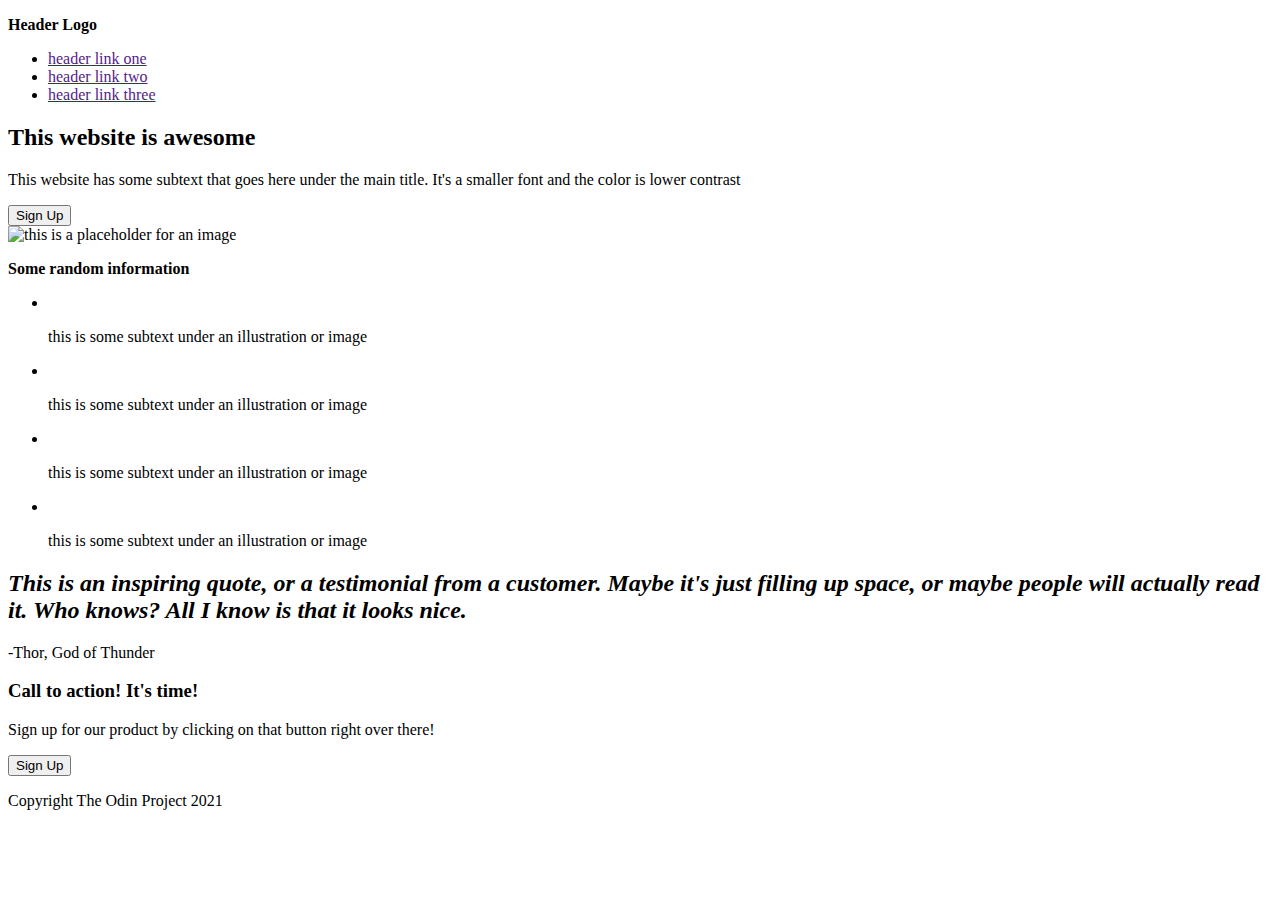
==== index.html @ f9a54317 "Added HTML elements" ====
<!DOCTYPE html>
<html lang="en">
<head>
    <meta charset="UTF-8">
    <title>Foundation Landing Page</title>
    <link rel="stylesheet" href="styles.css">
</head>
<body>

    <div class="header">
        
        <div class="header-left">
            <p><strong>Header Logo</strong></p>
        </div>

        <div class="header-right">
            <ul>
                <li>
                    <a href="">header link one</a>
                </li>
                <li>
                    <a href="">header link two</a>
                </li>
                <li>
                    <a href="">header link three</a>
                </li>
            </ul>
        </div>
    </div>
    <div class="section1">   
        <div class="section1-container">

            <div class="section1-left">
                <h2>This website is awesome</h2>
                <p>This website has some subtext that goes here under the main title. It's a smaller font and the color is lower contrast</p>
                <button class="section1-left btn">Sign Up</button>
            </div>

            <div class="section1-right">
                <img src="" alt="this is a placeholder for an image">
            </div>
        </div>
    </div>

    <div class="section2">

        <div class="section2-container">
            <p>
                <strong>Some random information</strong>
            </p>

            <div class="section2-img-container">
                <ul class="img-template">
                    <li>
                        <img src="">
                        <p>this is some subtext under an illustration or image</p>
                    </li>
                    <li>
                        <img src="">
                        <p>this is some subtext under an illustration or image</p>
                    </li>
                    <li>
                        <img src="">
                        <p>this is some subtext under an illustration or image</p>
                    </li>
                    <li>
                        <img src="">
                        <p>this is some subtext under an illustration or image</p>
                    </li>
                </ul>
            </div>

        </div>

    </div>

    <div class="section3">
        <h2>
            <em>This is an inspiring quote, or a testimonial from a customer.
                Maybe it's just filling up space, or maybe people will actually read it. Who knows? All I know is that it looks nice.</em>
        </h2>

        <p>-Thor, God of Thunder</p>

    </div>

    <div class="section4">
        <div class="section4-container">
            <div class="section4-container-left">
                <h3>Call to action! It's time!</h3>
                <p>Sign up for our product by clicking on that button right over there!</p>
            </div>
            <div class="section4-container-right">
                <button class="section4-right btn">Sign Up</button>
            </div>
        </div>

    </div>

    <div class="section5">
        <p>Copyright The Odin Project 2021</p>
    </div>
    
    
</body>
</html>
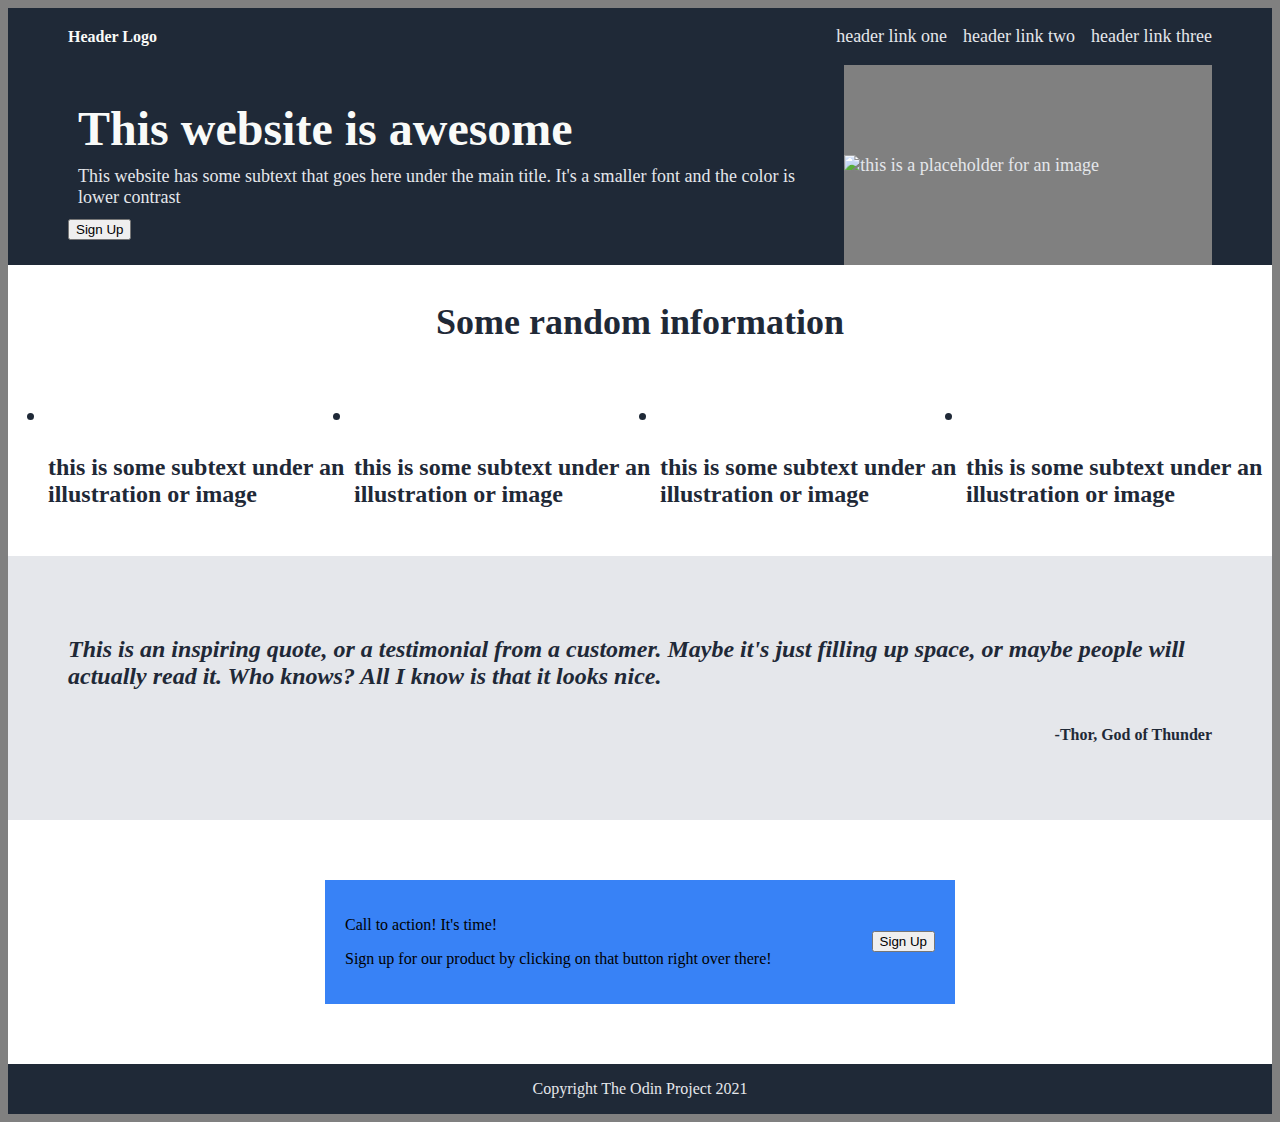
==== commit d97a7ae2: "Removed originals and replaced with second copies" ====
--- a/index.html
+++ b/index.html
@@ -7,94 +7,86 @@
 </head>
 <body>
 
-    <div class="header">
-        
+    <div class="header">        
         <div class="header-left">
             <p><strong>Header Logo</strong></p>
         </div>
-
-        <div class="header-right">
-            <ul>
-                <li>
-                    <a href="">header link one</a>
-                </li>
-                <li>
-                    <a href="">header link two</a>
-                </li>
-                <li>
-                    <a href="">header link three</a>
-                </li>
-            </ul>
-        </div>
+        <ul class="header-right">
+            <li>
+                <a href="">header link one</a>
+            </li>
+            <li>
+                <a href="">header link two</a>
+            </li>
+            <li>
+                <a href="">header link three</a>
+            </li>
+        </ul>
     </div>
     <div class="section1">   
-        <div class="section1-container">
+        <div class="section1-left">
+            <p id="Awesome-Heading">This website is awesome</p>
+            <p>This website has some subtext that goes here under the main title. It's a smaller font and the color is lower contrast</p>
+            <button class="section1-left btn">Sign Up</button>
+        </div>
 
-            <div class="section1-left">
-                <h2>This website is awesome</h2>
-                <p>This website has some subtext that goes here under the main title. It's a smaller font and the color is lower contrast</p>
-                <button class="section1-left btn">Sign Up</button>
-            </div>
-
-            <div class="section1-right">
-                <img src="" alt="this is a placeholder for an image">
-            </div>
+        <div class="section1-right">
+            <img src="" alt="this is a placeholder for an image">
         </div>
     </div>
 
     <div class="section2">
 
-        <div class="section2-container">
-            <p>
-                <strong>Some random information</strong>
-            </p>
+        <p id="section2-header">
+            <strong>Some random information</strong>
+        </p>
 
-            <div class="section2-img-container">
-                <ul class="img-template">
-                    <li>
-                        <img src="">
-                        <p>this is some subtext under an illustration or image</p>
-                    </li>
-                    <li>
-                        <img src="">
-                        <p>this is some subtext under an illustration or image</p>
-                    </li>
-                    <li>
-                        <img src="">
-                        <p>this is some subtext under an illustration or image</p>
-                    </li>
-                    <li>
-                        <img src="">
-                        <p>this is some subtext under an illustration or image</p>
-                    </li>
-                </ul>
-            </div>
-
+        <div class="section2-img-container">
+            <ul class="img-template">
+                <li>
+                    <img id="missing-img" src="">
+                    <p>this is some subtext under an illustration or image</p>
+                </li>
+                <li>
+                    <img id="missing-img" src="">
+                    <p>this is some subtext under an illustration or image</p>
+                </li>
+                <li>
+                    <img id="missing-img" src="">
+                    <p>this is some subtext under an illustration or image</p>
+                </li>
+                <li>
+                    <img id="missing-img" src="">
+                    <p>this is some subtext under an illustration or image</p>
+                </li>
+            </ul>
         </div>
 
     </div>
 
     <div class="section3">
-        <h2>
-            <em>This is an inspiring quote, or a testimonial from a customer.
-                Maybe it's just filling up space, or maybe people will actually read it. Who knows? All I know is that it looks nice.</em>
-        </h2>
-
-        <p>-Thor, God of Thunder</p>
+        <div class="section3-container">
+            <h2 id="quote-text">
+                <em>This is an inspiring quote, or a testimonial from a customer.
+                    Maybe it's just filling up space, or maybe people will actually read it. Who knows? All I know is that it looks nice.</em>
+            </h2>
+            <span id="author-span">
+                <p id="author">-Thor, God of Thunder</p>
+            </span>
+        </div>
 
     </div>
 
     <div class="section4">
         <div class="section4-container">
             <div class="section4-container-left">
-                <h3>Call to action! It's time!</h3>
+                <p>Call to action! It's time!</p>
                 <p>Sign up for our product by clicking on that button right over there!</p>
             </div>
             <div class="section4-container-right">
                 <button class="section4-right btn">Sign Up</button>
             </div>
         </div>
-
     </div>
 
     <div class="section5">
--- a/styles.css
+++ b/styles.css
@@ -0,0 +1,129 @@
+body{
+    background-color: gray;
+    
+}
+
+.header, .section1, .section2, .section3, .section4{
+    display: flex;
+    
+}
+
+.header{
+    display: flex;
+    justify-content: space-between;
+    font: 24px;
+    color: #F9FAF8;
+    background-color: #1F2937;
+    padding-left: 60px;
+    padding-right: 60px;
+    align-items: center;
+}
+
+.header-right{
+    display: flex;
+    justify-self: right;
+    align-items: center;
+    list-style-type: none;
+    gap: 16px;
+    font-size: 18px;
+}
+
+a{
+    text-decoration: none;
+    color: #E5E7EB;
+}
+
+.section1{ 
+    background-color: #1F2937;
+    font-size: 18px;
+    color: #E5E7EB;
+    padding-left: 60px;
+    padding-right: 60px;
+    justify-content: space-between;
+    align-items: center;
+}
+
+.section1-left p{
+    margin: 10px;
+}
+
+#Awesome-Heading{
+    font-size: 48px;
+    color: #F9FAF8;
+    font-weight: 900;
+}
+
+.section1-right{
+    width: 400px;
+    height: 200px;
+    background-color: gray;
+    align-content: center;
+    justify-self: center;
+}
+
+.section2{
+    flex-direction: column;
+    align-items: center;
+    font-size: 36px;
+    color: #1F2937;
+    background-color: white;
+    font-weight: 900;
+}
+
+.img-template{
+    display: flex;
+    font-size: 24px;
+}
+
+.section3{
+    background-color: #E5E7EB;
+    color: #1F2937;
+}
+
+.section3-container{
+    display: flex;
+    padding: 60px;
+    flex-direction: column;
+    
+}
+
+#author-span{
+    display: flex;
+    justify-content: right;
+}
+
+#author{
+    font-weight: 900;
+}
+
+.section4{
+    background-color: white;
+    justify-content: center;
+    align-items: center;
+}
+
+.section4-container{
+    background-color: #3882F6;
+    display: flex;
+    align-items: center;
+    justify-content: space-between;
+    gap: 60px;
+    margin: 60px;
+}
+
+.section4-container-left{
+    margin: 20px;
+}
+
+.section4-container-right{
+    margin: 20px;
+}
+
+.section5{
+    background-color: #1F2937;
+    color:#E5E7EB;
+    display: flex;
+    align-items: center;
+    justify-content: center;
+}
+
